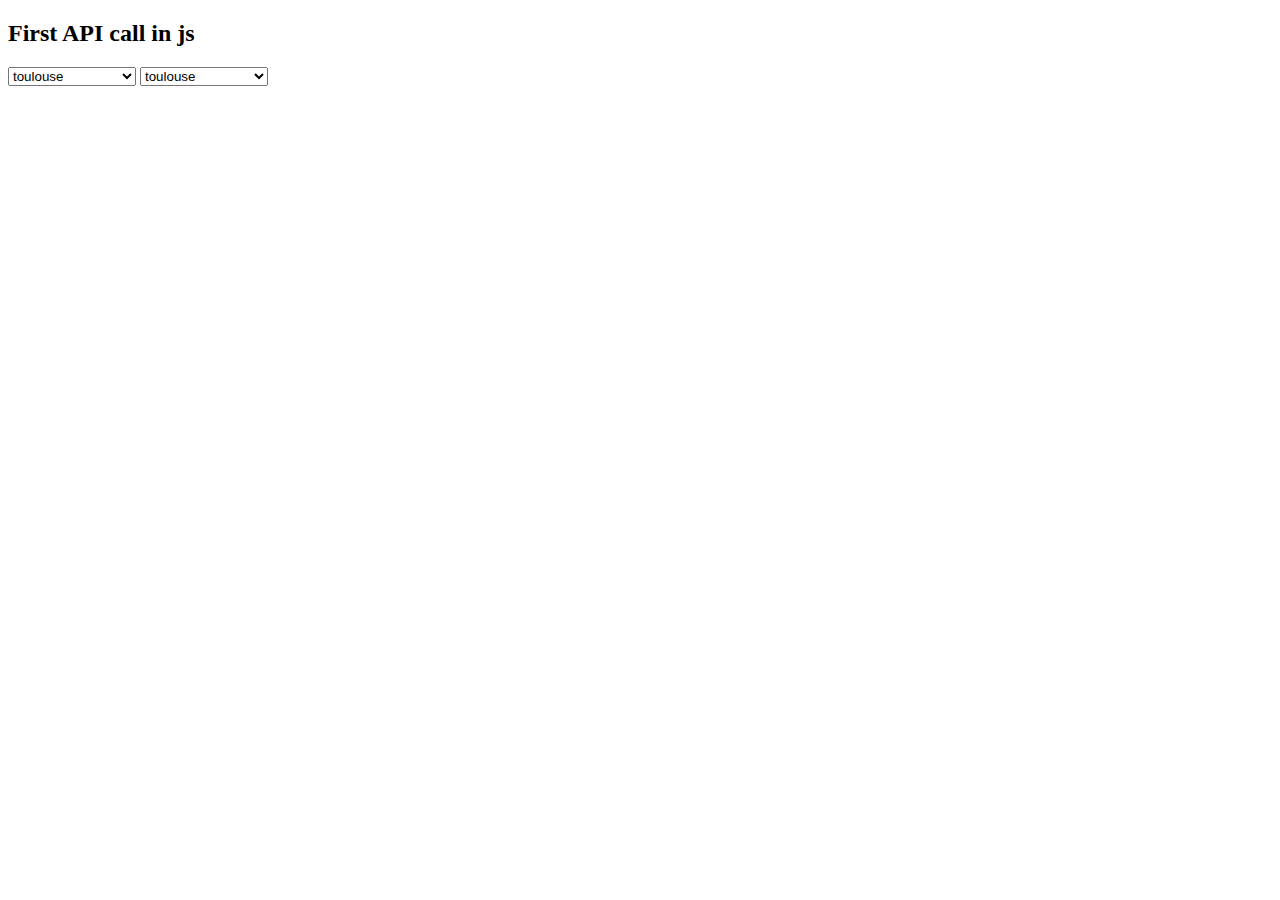
==== index.html @ 9538b44d "first commit" ====
<!DOCTYPE html>
<html>
<head>
    <title>First API test</title>
</head>
    <body>
        <H2>First API call in js</H2>

        <select id="selectOrigin"></select> 
        <select id="selectDest"></select> 

        <p class="from"></p>
        <p class="to"></p>
        <p class="data"></p>

        <script src="worldcities.js"></script>
        <script src="maRoute.js"></script>
    </body>
</html>
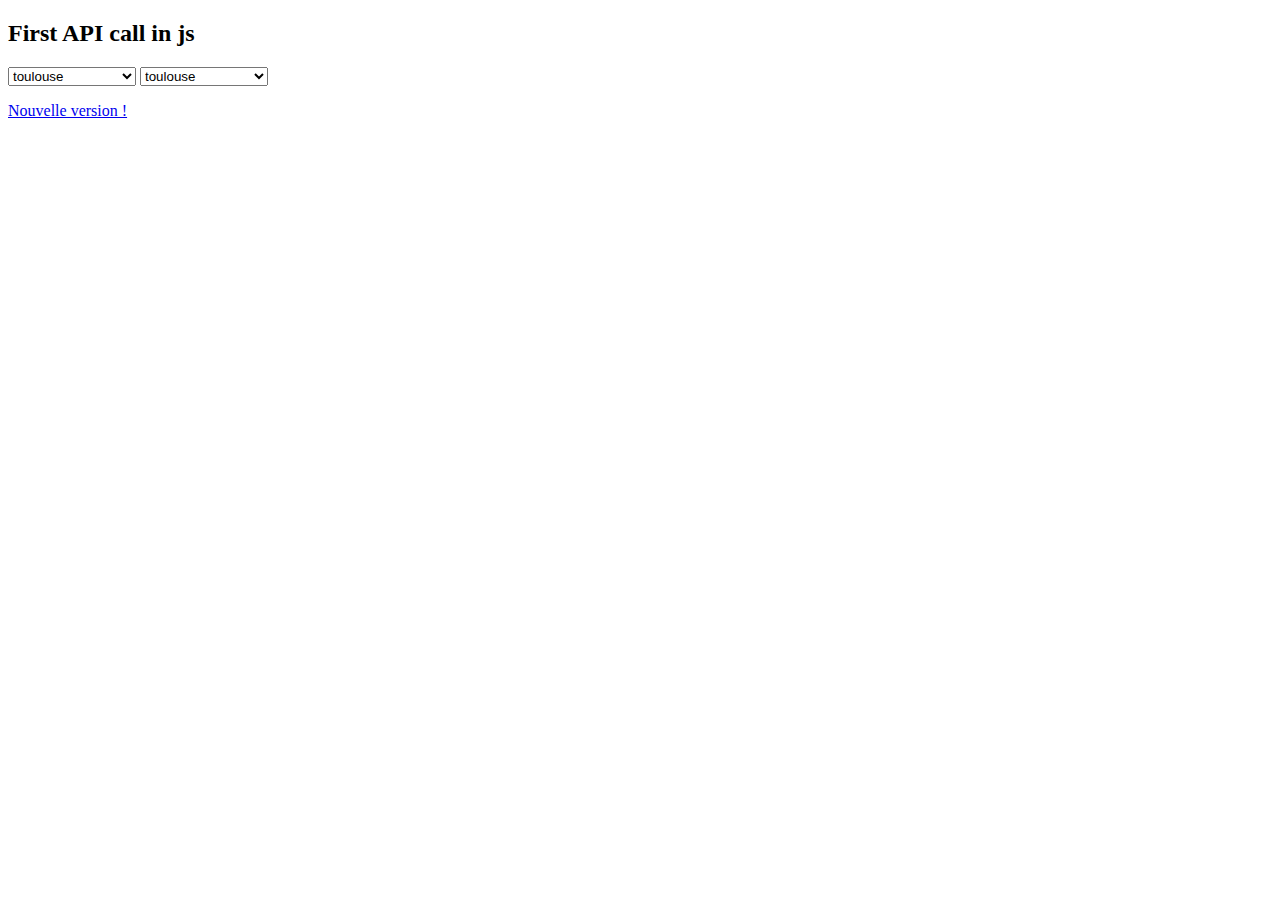
==== commit 056874a8: "link to new version" ====
--- a/index.html
+++ b/index.html
@@ -12,6 +12,7 @@
         <p class="from"></p>
         <p class="to"></p>
         <p class="data"></p>
+        <a href="index_tab.html" target="_blank">Nouvelle version !</a>
 
         <script src="worldcities.js"></script>
         <script src="maRoute.js"></script>
